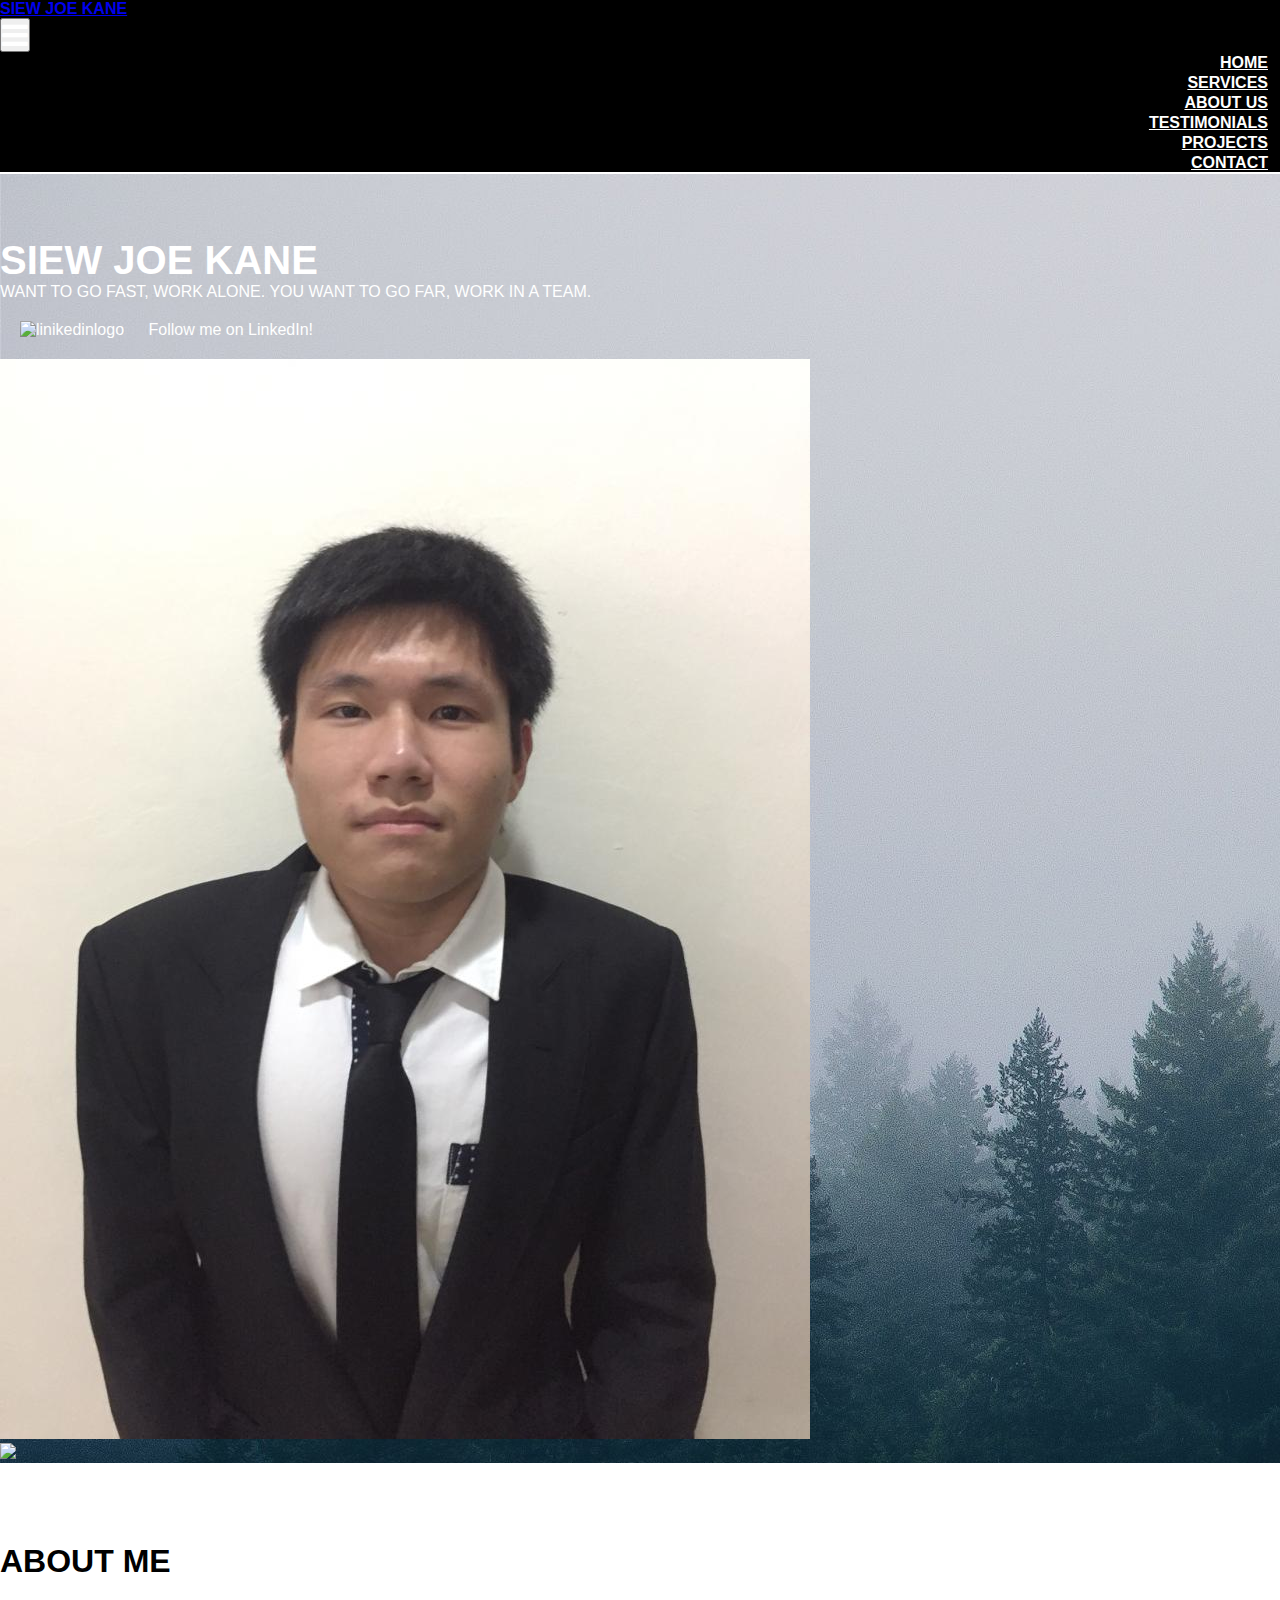
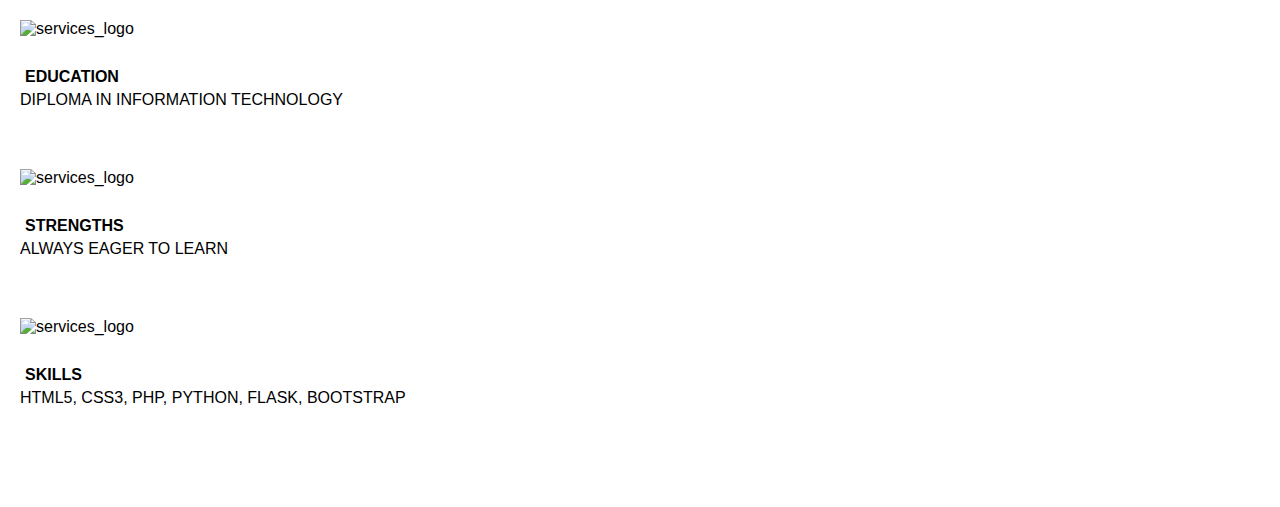
==== template/index.html @ 378c240d "personal website" ====
<!DOCTYPE html>
<html lang="en">
<head>
    <meta charset="UTF-8">
    <meta name="viewport" content="width=device-width, initial-scale=1.0">
    <link rel="stylesheet" href="../static/style.css" />
    <link rel="stylesheet" href="https://cdn.jsdelivr.net/npm/bootstrap@4.5.3/dist/css/bootstrap.min.css" integrity="sha384-TX8t27EcRE3e/ihU7zmQxVncDAy5uIKz4rEkgIXeMed4M0jlfIDPvg6uqKI2xXr2" crossorigin="anonymous">
    <link rel="stylesheet" href="https://stackpath.bootstrapcdn.com/font-awesome/4.7.0/css/font-awesome.min.css" />
    
    <script src="https://code.jquery.com/jquery-3.5.1.slim.min.js" integrity="sha384-DfXdz2htPH0lsSSs5nCTpuj/zy4C+OGpamoFVy38MVBnE+IbbVYUew+OrCXaRkfj" crossorigin="anonymous"></script>
    <script src="https://cdn.jsdelivr.net/npm/bootstrap@4.5.3/dist/js/bootstrap.bundle.min.js" integrity="sha384-ho+j7jyWK8fNQe+A12Hb8AhRq26LrZ/JpcUGGOn+Y7RsweNrtN/tE3MoK7ZeZDyx" crossorigin="anonymous"></script>
    
    <title>Personal Website</title>
</head>
<body>
    <section id="nav-bar">
        <nav class="navbar navbar-expand-lg navbar-light bg-light">
            <a class="navbar-brand" href="#">
                <h4 class="siewjoekane">SIEW JOE KANE</h4>
            </a>            
            <button class="navbar-toggler" type="button" data-toggle="collapse" data-target="#navbarSupportedContent" aria-controls="navbarSupportedContent" aria-expanded="false" aria-label="Toggle navigation">
              <!-- <span class="navbar-toggler-icon"></span>   -->
              <i class="fa fa-bars" aria-hidden="true"></i>            
            </button>
          
            <div class="collapse navbar-collapse" id="navbarSupportedContent">
              <ul class="navbar-nav ml-auto">
                <li class="nav-item active">
                  <a class="nav-link" href="#">HOME <span class="sr-only">(current)</span></a>
                </li>
                <li class="nav-item">
                  <a class="nav-link" href="#">SERVICES</a>
                </li>               
                <li class="nav-item">
                  <a class="nav-link" href="#">ABOUT US</a>
                </li>
                <li class="nav-item">
                    <a class="nav-link" href="#">TESTIMONIALS</a>
                </li>
                <li class="nav-item">
                    <a class="nav-link" href="#">PROJECTS</a>
                </li>
                <li class="nav-item">
                    <a class="nav-link" href="#">CONTACT</a>
                </li>
              </ul>             
            </div>
          </nav>
    </section>

    <!-- Banner Section -->
    <section id="banner">
        <div class="container">
            <div class="row">
                <div class="col-md-6">
                    <p class="promo-title">SIEW JOE KANE</p>
                    <p>WANT TO GO FAST, WORK ALONE. YOU WANT TO GO FAR, WORK IN A TEAM.</p>
                    <a href="#"><img class="linkedinlogo" src="https://nepa.com/wp-content/uploads/2017/09/linkedin-logo.png" alt="linikedinlogo" /> Follow me on LinkedIn!</a>
                </div>

                <div class="col-md-6 text-center">
                    <img class="img-fluid" id="profile-image-jake" src="../image/jake.jpg" />
                </div>
            </div>
        </div>
        <img src="https://media.geeksforgeeks.org/wp-content/uploads/20200326181026/wave3.png" class="bottom-img" />
    </section>

    <!-- Services Section -->
    <section id="services">
        <div class="container text-center">
            <h1 class="title">ABOUT ME</h1>
            <div class="row text-center">                
                <div class="col-md-4 services">
                    <img class="service-img" src="https://i.pinimg.com/originals/3d/df/3d/3ddf3d64784a7057b7bc227b4405678a.jpg" alt="services_logo"/>
                    <h4>EDUCATION</h4>
                    <p>DIPLOMA IN INFORMATION TECHNOLOGY</p>
                </div>
                <div class="col-md-4 services">
                    <img class="service-img" src="https://lh3.googleusercontent.com/proxy/fjux8xXweDLStfPIID35zCIi2N5tNe45FMg2s9Aon40zBO48dVROQtdE25IvIEAl15Mp21B_i9JcO_m_TNqO0-JaZ4vKJHtj2hZ4WbURYV8Q8E0b8wbOAzSjehyQi8Fx8wta2qUJX6voQOj5YX1cCGs1uHXyU1ZgSSeQ3TW7m4ukGA" alt="services_logo"/>
                    <h4>STRENGTHS</h4>
                    <p>ALWAYS EAGER TO LEARN</p>
                </div>
                <div class="col-md-4 services">
                    <img class="service-img" src="https://www.pngitem.com/pimgs/m/133-1337201_jobs-png-transparent-background-japanese-specific-skill-visa.png" alt="services_logo"/>
                    <h4>SKILLS</h4>
                    <p>HTML5, CSS3, PHP, PYTHON, FLASK, BOOTSTRAP</p>
                </div>                
            </div>
        </div>
    </section>
</body>
</html>
---- static/style.css ----
* {
    margin: 0;
    padding: 0;
}

body {
    font-family: sans-serif;
}

#nav-bar {
    position: sticky;
    top: 0;
    z-index: 10;
}

.navbar {
    background-image: linear-gradient(to right, #000, #000);
    padding: 0 !important;
}

.logo-profile {
    width: 10%;
    height: 10%;
    margin: 5px;
}

.navbar-nav li {
    padding: 0 10px; 
    margin: 2px;
}

.navbar-nav li a {
    color: #fff !important;
    font-weight: 600;
    float: right;
    text-align: left;
}

.fa-bars {
    color: #fff;
    font-size: 30px !important;
}

.navbar-toggler{
    outline: none !important;
}


/* Banner Styling */
#banner {
    background-image: url("../image/forest.jpg");
    color: #fff;
    padding-top: 5%;

}

.promo-title{
    font-size: 40px;
    font-weight: 600;
    margin-top: 100;
}

.linkedinlogo {
    width: 45px;
    margin: 20px;
}

#banner a {
    color: #fff;
    text-decoration: none;
}

#profile-image-jake{
    width: auto;
    height: 50%;
}

.bottom-img{width: 100%;}

#siewjoekane{
    color: #fff;
}

/* services section */

#services{
    padding: 80px 0;    
}

.service-img {
    width: 100px;
    margin-top: 20px;
}

.services{
    padding: 20px;
}

.services h4{
    padding: 5px;
    margin-top: 25px;
    text-transform: uppercase;
}

.title::before {
    content:'';
    background: #7b1798;
    height:5px;    
}
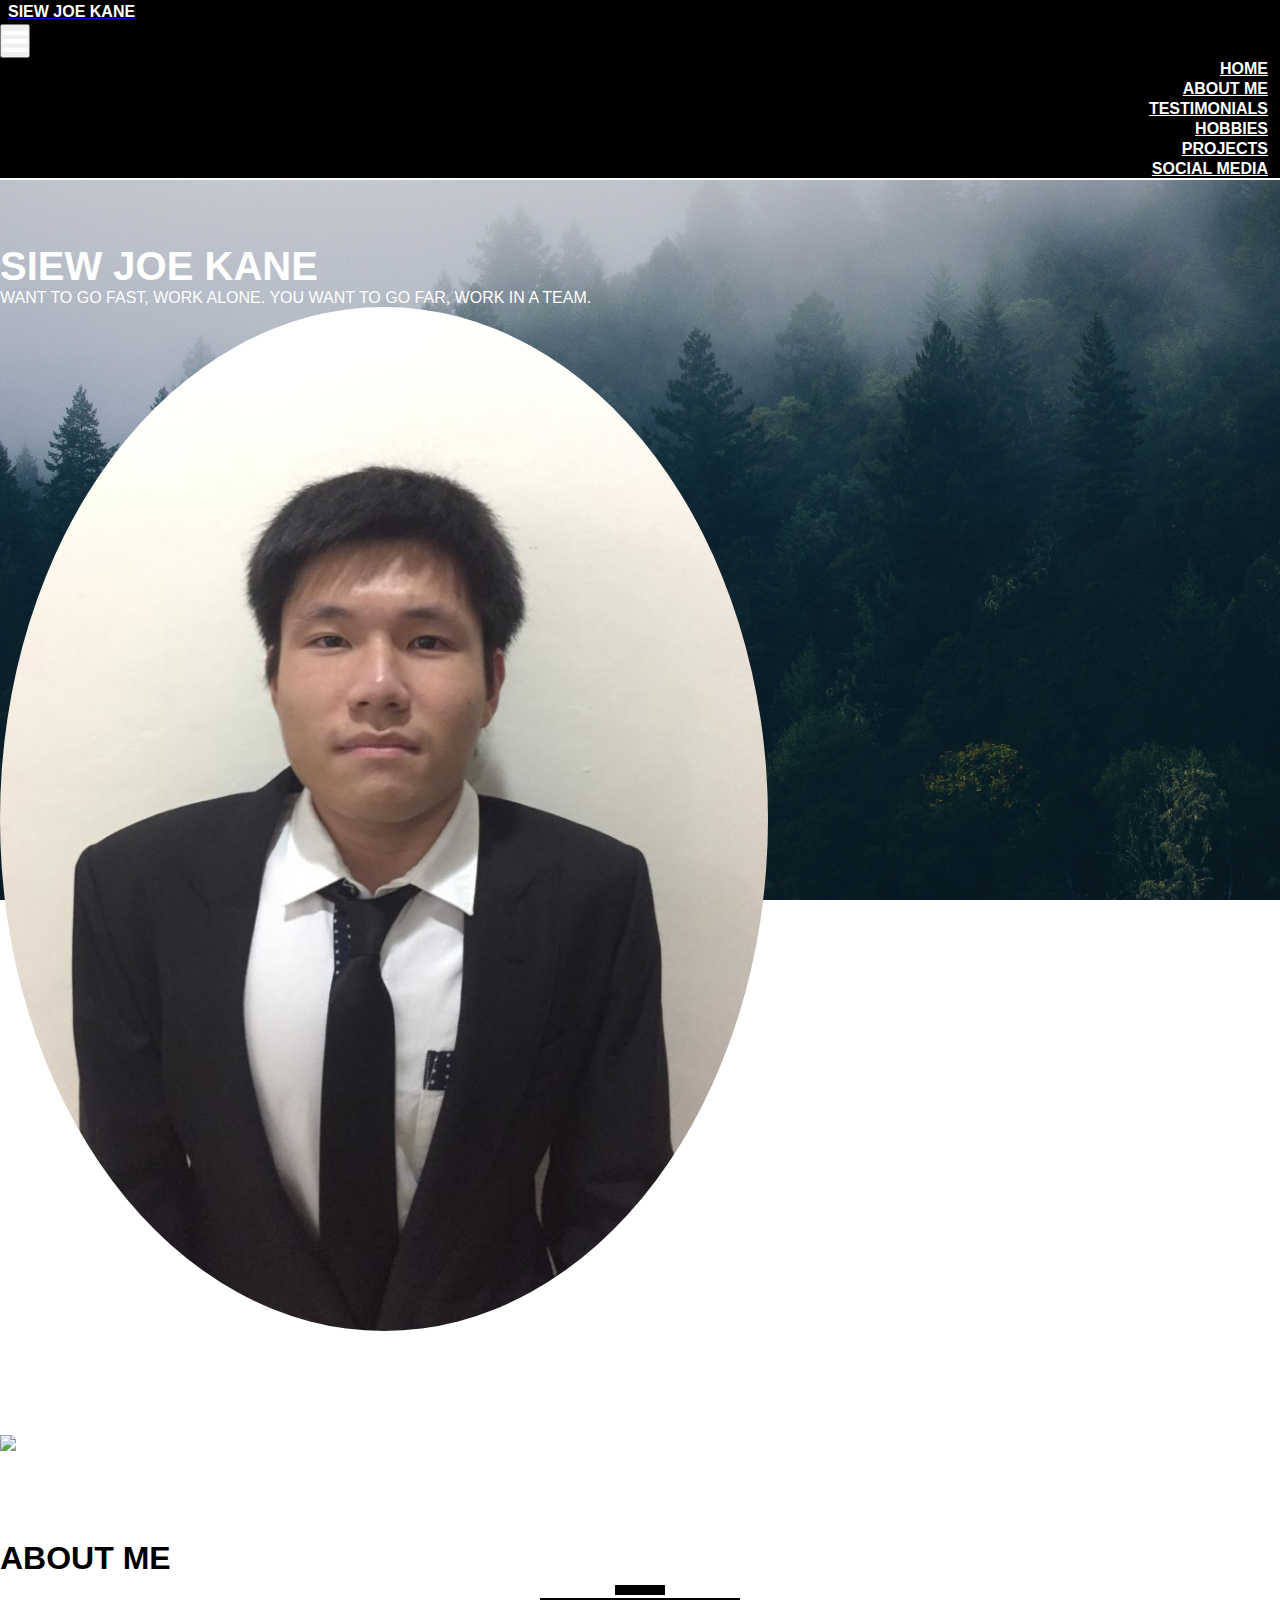
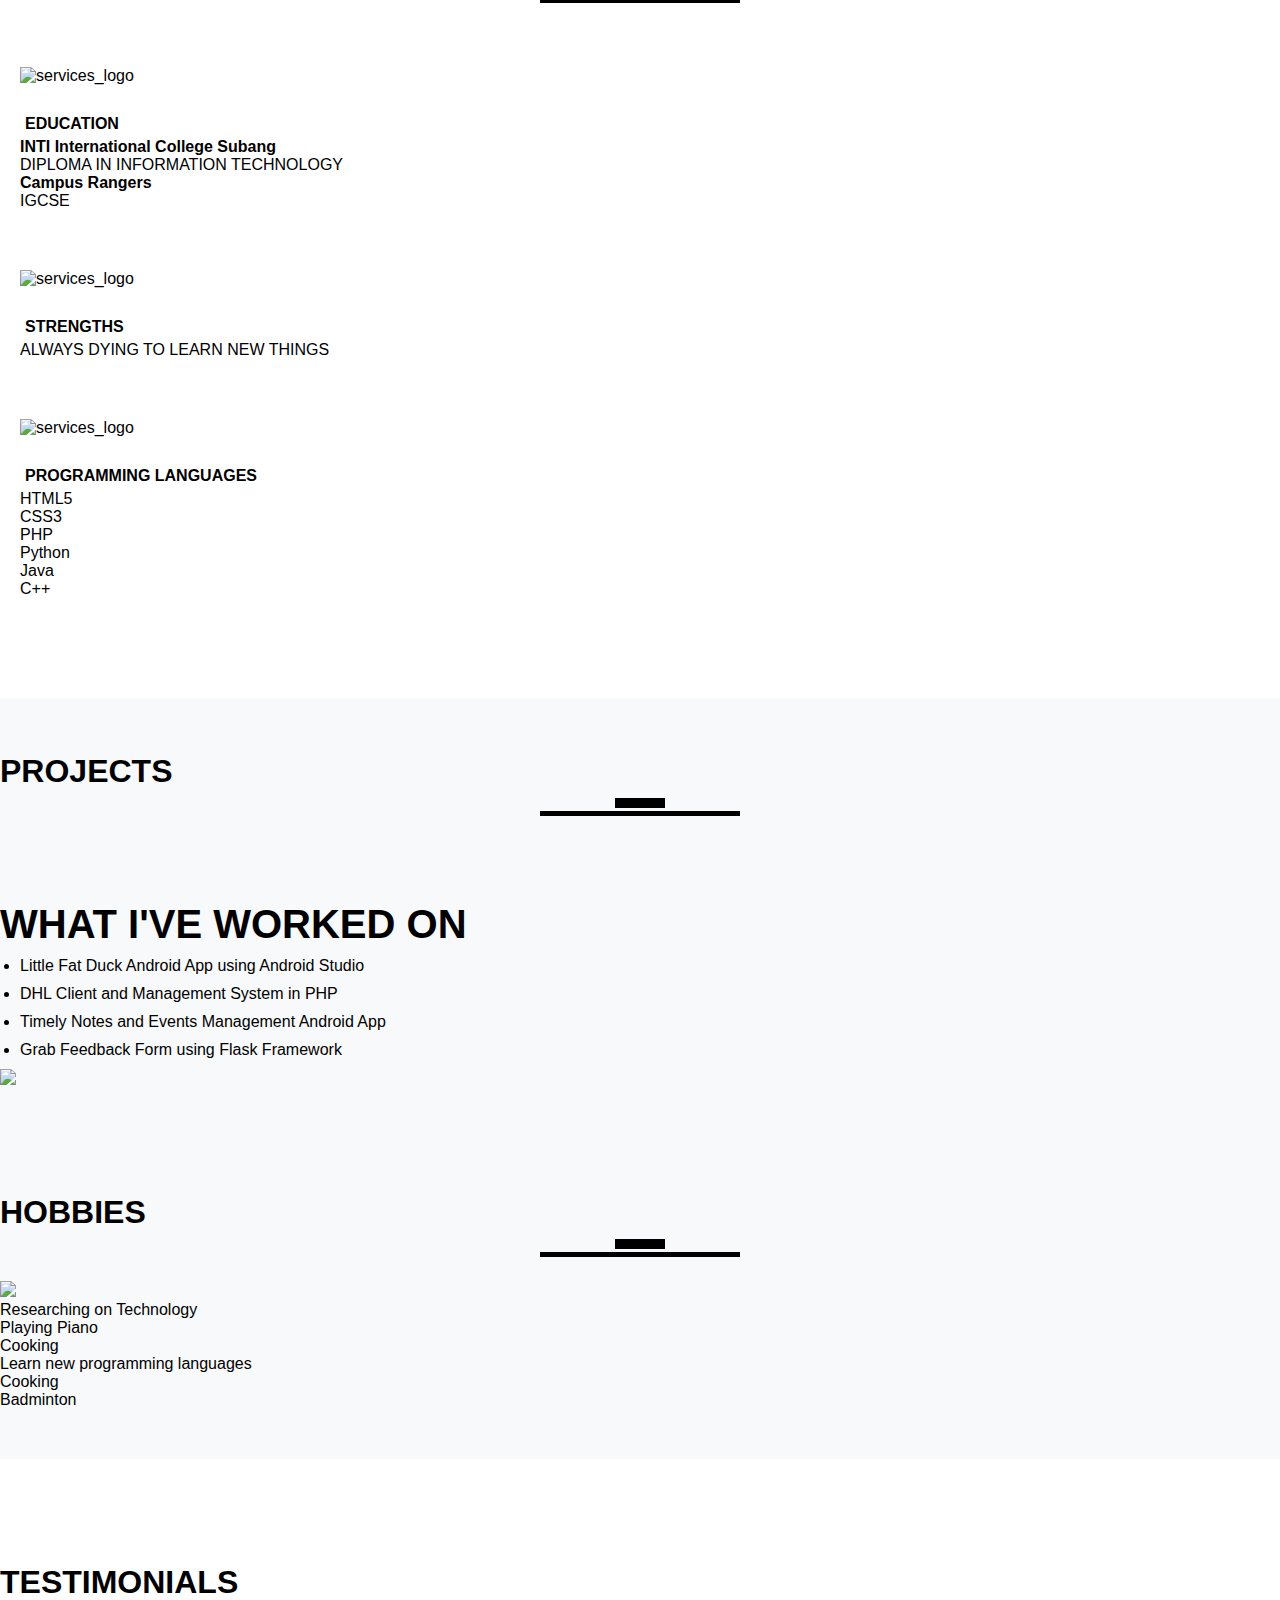
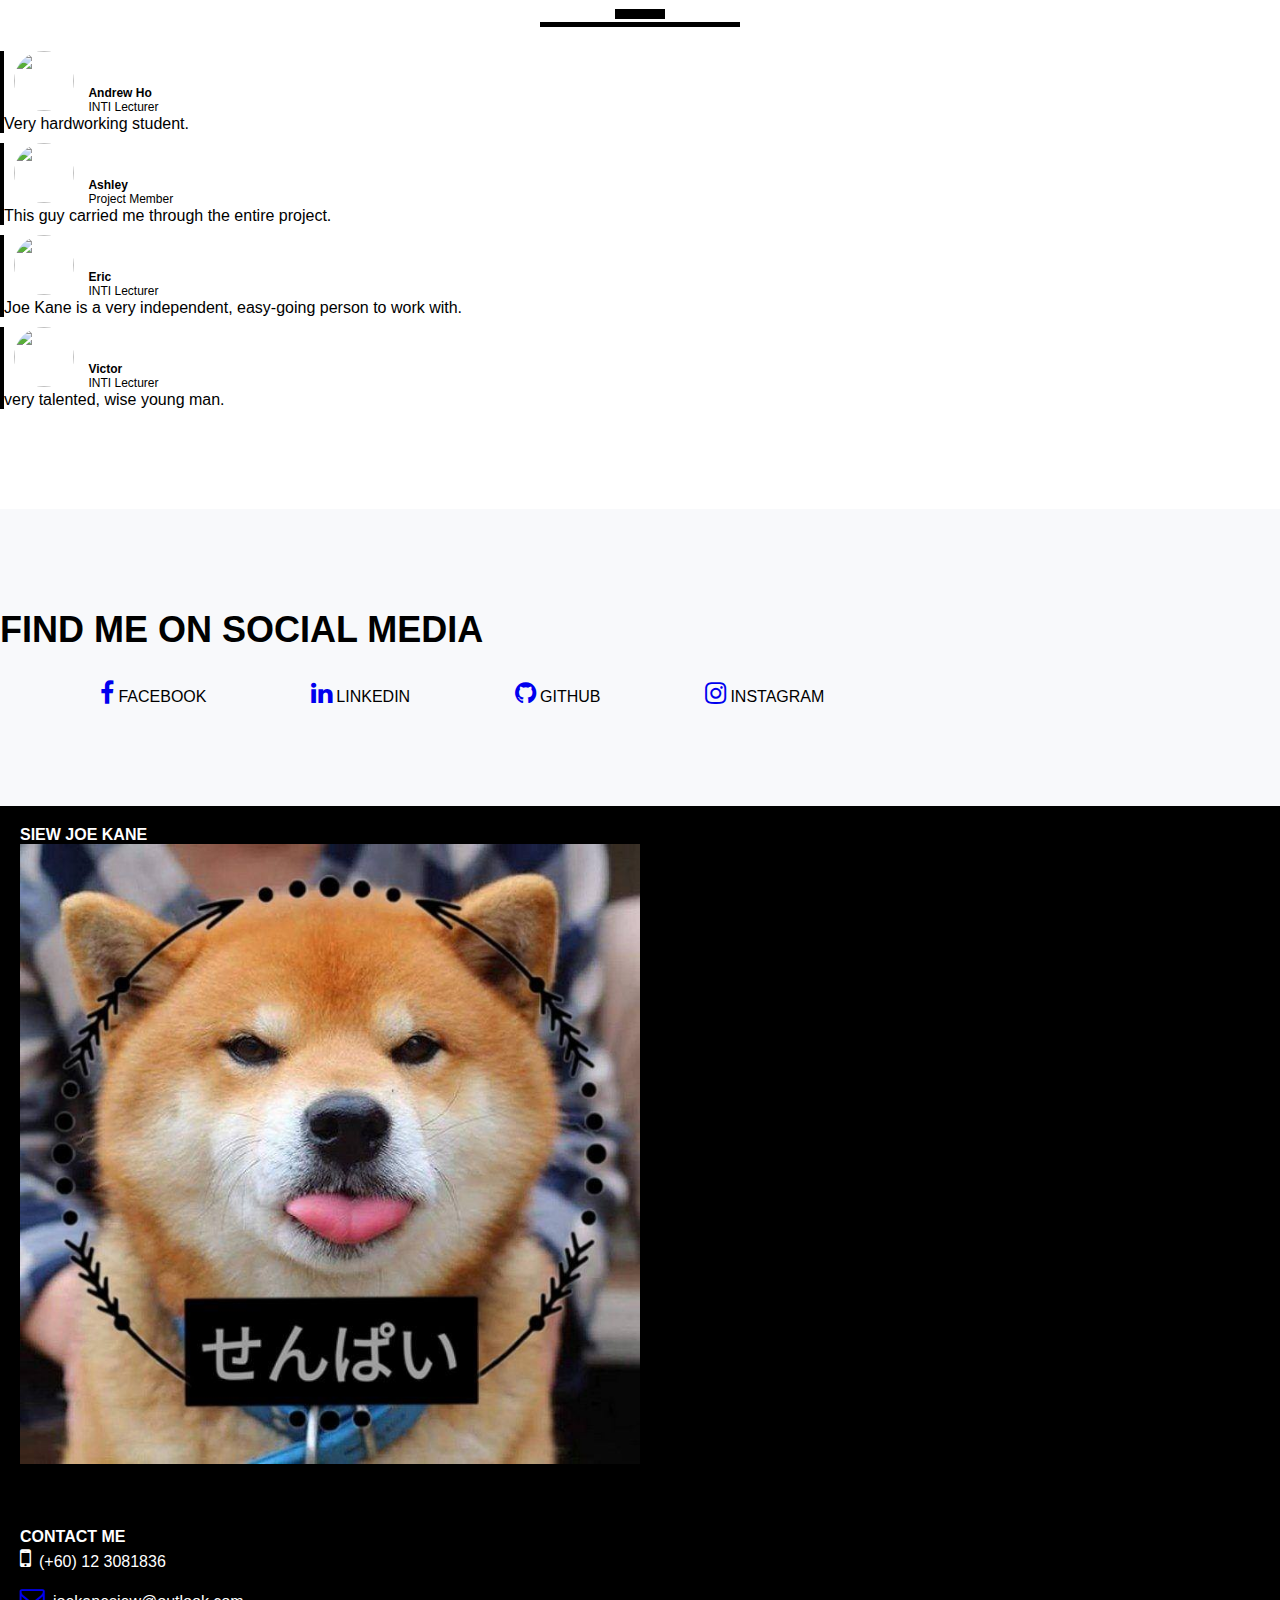
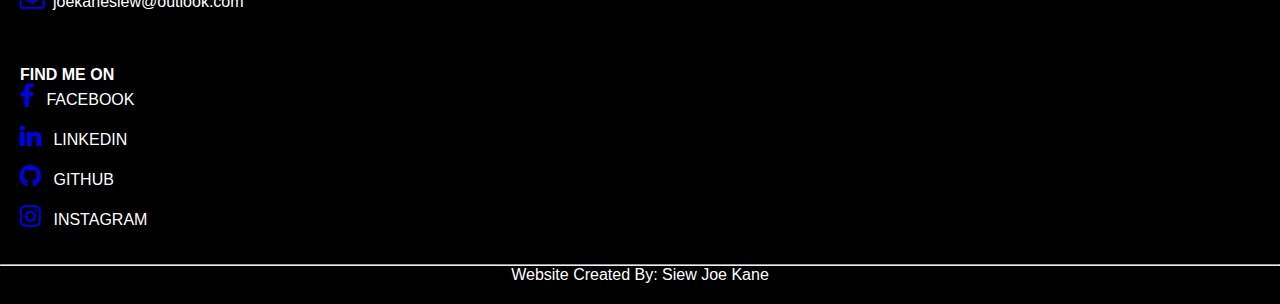
==== commit b6b7ea87: "jakesite1" ====
--- a/template/index.html
+++ b/template/index.html
@@ -16,8 +16,8 @@
     <section id="nav-bar">
         <nav class="navbar navbar-expand-lg navbar-light bg-light">
             <a class="navbar-brand" href="#">
-                <h4 class="siewjoekane">SIEW JOE KANE</h4>
-            </a>            
+                <h4 id="siewjoekaneH4Style" >SIEW JOE KANE</h4>
+            </a>
             <button class="navbar-toggler" type="button" data-toggle="collapse" data-target="#navbarSupportedContent" aria-controls="navbarSupportedContent" aria-expanded="false" aria-label="Toggle navigation">
               <!-- <span class="navbar-toggler-icon"></span>   -->
               <i class="fa fa-bars" aria-hidden="true"></i>            
@@ -29,19 +29,19 @@
                   <a class="nav-link" href="#">HOME <span class="sr-only">(current)</span></a>
                 </li>
                 <li class="nav-item">
-                  <a class="nav-link" href="#">SERVICES</a>
-                </li>               
-                <li class="nav-item">
-                  <a class="nav-link" href="#">ABOUT US</a>
-                </li>
-                <li class="nav-item">
-                    <a class="nav-link" href="#">TESTIMONIALS</a>
-                </li>
-                <li class="nav-item">
-                    <a class="nav-link" href="#">PROJECTS</a>
-                </li>
-                <li class="nav-item">
-                    <a class="nav-link" href="#">CONTACT</a>
+                  <a class="nav-link" href="#services">ABOUT ME</a>
+                </li>  
+                <li class="nav-item">
+                    <a class="nav-link" href="#testimonials">TESTIMONIALS</a>
+                </li>
+                <li class="nav-item">
+                    <a class="nav-link" href="#hobbies">HOBBIES</a>
+                </li>
+                <li class="hobbies">
+                    <a class="nav-link" href="#about-us">PROJECTS</a>
+                </li>
+                <li class="nav-item">
+                    <a class="nav-link" href="#social-media">SOCIAL MEDIA</a>
                 </li>
               </ul>             
             </div>
@@ -54,8 +54,7 @@
             <div class="row">
                 <div class="col-md-6">
                     <p class="promo-title">SIEW JOE KANE</p>
-                    <p>WANT TO GO FAST, WORK ALONE. YOU WANT TO GO FAR, WORK IN A TEAM.</p>
-                    <a href="#"><img class="linkedinlogo" src="https://nepa.com/wp-content/uploads/2017/09/linkedin-logo.png" alt="linikedinlogo" /> Follow me on LinkedIn!</a>
+                    <p>WANT TO GO FAST, WORK ALONE. YOU WANT TO GO FAR, WORK IN A TEAM.</p>                    
                 </div>
 
                 <div class="col-md-6 text-center">
@@ -70,24 +69,153 @@
     <section id="services">
         <div class="container text-center">
             <h1 class="title">ABOUT ME</h1>
+
             <div class="row text-center">                
                 <div class="col-md-4 services">
                     <img class="service-img" src="https://i.pinimg.com/originals/3d/df/3d/3ddf3d64784a7057b7bc227b4405678a.jpg" alt="services_logo"/>
                     <h4>EDUCATION</h4>
-                    <p>DIPLOMA IN INFORMATION TECHNOLOGY</p>
+                    <p><b>INTI International College Subang</b><br>DIPLOMA IN INFORMATION TECHNOLOGY</p>
+                    <p><b>Campus Rangers</b><br>IGCSE</p>
                 </div>
                 <div class="col-md-4 services">
                     <img class="service-img" src="https://lh3.googleusercontent.com/proxy/fjux8xXweDLStfPIID35zCIi2N5tNe45FMg2s9Aon40zBO48dVROQtdE25IvIEAl15Mp21B_i9JcO_m_TNqO0-JaZ4vKJHtj2hZ4WbURYV8Q8E0b8wbOAzSjehyQi8Fx8wta2qUJX6voQOj5YX1cCGs1uHXyU1ZgSSeQ3TW7m4ukGA" alt="services_logo"/>
                     <h4>STRENGTHS</h4>
-                    <p>ALWAYS EAGER TO LEARN</p>
+                    <p>ALWAYS DYING TO LEARN NEW THINGS</p>
                 </div>
                 <div class="col-md-4 services">
                     <img class="service-img" src="https://www.pngitem.com/pimgs/m/133-1337201_jobs-png-transparent-background-japanese-specific-skill-visa.png" alt="services_logo"/>
-                    <h4>SKILLS</h4>
-                    <p>HTML5, CSS3, PHP, PYTHON, FLASK, BOOTSTRAP</p>
+                    <h4>PROGRAMMING LANGUAGES</h4>
+                    <ul>
+                        <li>HTML5</li>
+                        <li>CSS3</li>
+                        <li>PHP</li>
+                        <li>Python</li>
+                        <li>Java</li>
+                        <li>C++</li>
+                    </ul>
                 </div>                
-            </div>
-        </div>
+            </div>            
+        </div>
+    </section>
+
+    <!-- About Us -->
+    <section id="about-us">
+        <div class="container">
+            <h1 class="title text-center">PROJECTS</h1>
+
+            <div class="row">
+                <div class="col-md-6">
+                    <p class="about-title">WHAT I'VE WORKED ON</p>
+                    <ul>
+                        <li>Little Fat Duck Android App using Android Studio</li>
+                        <li>DHL Client and Management System in PHP</li>
+                        <li>Timely Notes and Events Management Android App</li>
+                        <li>Grab Feedback Form using Flask Framework</li>
+                    </ul>
+                </div>
+                <div class="col-md-6">
+                    <img class="image-fluid right-image" src="https://image.freepik.com/free-vector/business-team-discussing-ideas-startup_74855-4380.jpg" />
+                </div>
+            </div>
+        </div>
+    </section>
+
+    <!-- hobbies -->
+    <section id="hobbies">
+        <div class="container">
+            <h1 class="title text-center">HOBBIES</h1>
+            <div class="row">
+                <div class="col-md-6 left-image">
+                    <img class="image-fluid left-image" src="https://img.freepik.com/free-vector/people-different-types-hobbies-coworking-center_82574-7008.jpg?size=626&ext=jpg" />
+                </div>
+                <div class="col-md-6">
+                    <ul>
+                        <li>Researching on Technology</li>
+                        <li>Playing Piano</li>
+                        <li>Cooking</li>
+                        <li>Learn new programming languages</li>
+                        <li>Cooking</li>
+                        <li>Badminton</li>                        
+                    </ul>
+                </div>
+            </div>
+        </div>
+    </section>
+
+    <!-- Testimonials -->
+    <section id="testimonials">
+        <div class="container">
+            <h1 class="title text-center">TESTIMONIALS</h1>
+            <div class="row offset-2">
+                <div class="col-md-5 testimonials">
+                    <img src="https://www.gse.harvard.edu/sites/default/files/faculty/images/andrew-ho-86250.jpg" />
+                    <p class="user-details"><b>Andrew Ho</b><br>INTI Lecturer</p>
+                    <p>Very hardworking student.</p>
+                </div>
+
+                <div class="col-md-5 testimonials">
+                    <img src="https://cdn.fastly.picmonkey.com/contentful/h6goo9gw1hh6/2sNZtFAWOdP1lmQ33VwRN3/24e953b920a9cd0ff2e1d587742a2472/1-intro-photo-final.jpg?w=800&q=70" />
+                    <p class="user-details"><b>Ashley</b><br>Project Member</p>
+                    <p>This guy carried me through the entire project.</p>
+                </div>
+
+                <div class="col-md-5 testimonials">
+                    <img src="https://www.sardiniauniqueproperties.com/wp-content/uploads/2015/10/square-profile-pic-2.jpg" />
+                    <p class="user-details"><b>Eric</b><br>INTI Lecturer</p>
+                    <p>Joe Kane is a very independent, easy-going person to work with.</p>
+                </div>
+
+                <div class="col-md-5 testimonials">
+                    <img src="https://profilemagazine.com/wp-content/uploads/2020/04/Ajmere-Dale-Square-thumbnail.jpg" />
+                    <p class="user-details"><b>Victor</b><br>INTI Lecturer</p>
+                    <p>very talented, wise young man.</p>
+                </div>
+            </div>
+        </div>
+    </section>
+
+    <!-- Social Media -->
+    <section id="social-media">
+        <div class="container text-center">
+            <p>FIND ME ON SOCIAL MEDIA</p>
+            <div class="rows">
+                <div class="social-icons">
+                    <a href="#"><i class="fa fa-facebook" aria-hidden="true"></i></a> FACEBOOK
+                    <a href="https://www.linkedin.com/in/siew-joe-kane-a411811b5/"><i class="fa fa-linkedin" aria-hidden="true"></i></a> LINKEDIN
+                    <a href="https://github.com/JakeSiewJK64"><i class="fa fa-github" aria-hidden="true"></i></i></a> GITHUB
+                    <a href="https://www.instagram.com/dinnerheist/"><i class="fa fa-instagram" aria-hidden="true"></i></a> INSTAGRAM
+                </div>
+            </div>
+        </div>
+    </section>
+
+    <!-- Footer Section -->
+    <section id="footer">
+        <div class="container">
+            <div class="row offset-1">
+                <div class="col-md-4 footer-box">
+                    <p><b>SIEW JOE KANE</b></p>
+                    <img src="../image/profile.jpg" />
+                    
+                </div>                
+
+                <div class="col-md-4 footer-box">
+                    <p><b>CONTACT ME</b></p>
+                    <p><i class="fa fa-mobile" aria-hidden="true"></i>(+60) 12 3081836</p>
+                    <p><a href="mailto:joekanesiew@outlook.com"><i class="fa fa-envelope-o" aria-hidden="true"></i></a>joekanesiew@outlook.com</p>
+                </div>
+
+                <div class="col-md-4 footer-box">
+                    <p><b>FIND ME ON</b></p>
+                    <a href="#"><i class="fa fa-facebook" aria-hidden="true"></i></a> FACEBOOK <br>
+                    <a href="https://www.linkedin.com/in/siew-joe-kane-a411811b5/"><i class="fa fa-linkedin" aria-hidden="true"></i></a> LINKEDIN <br>
+                    <a href="https://github.com/JakeSiewJK64"><i class="fa fa-github" aria-hidden="true"></i></i></a> GITHUB <br>
+                    <a href="https://www.instagram.com/dinnerheist/"><i class="fa fa-instagram" aria-hidden="true"></i></a> INSTAGRAM <br>
+                </div>
+            </div>            
+            <hr>
+            <p class="copyright">Website Created By: Siew Joe Kane</p>
+        </div>        
     </section>
 </body>
 </html>--- a/static/style.css
+++ b/static/style.css
@@ -4,7 +4,7 @@
 }
 
 body {
-    font-family: sans-serif;
+    font-family: sans-serif;    
 }
 
 #nav-bar {
@@ -13,6 +13,12 @@
     z-index: 10;
 }
 
+#nav-bar h4{
+    color: #fff;
+    padding: 3px;
+    margin-left: 5px;
+}
+
 .navbar {
     background-image: linear-gradient(to right, #000, #000);
     padding: 0 !important;
@@ -51,7 +57,11 @@
     background-image: url("../image/forest.jpg");
     color: #fff;
     padding-top: 5%;
-
+    background-attachment: fixed;
+    background-position: center;
+    background-repeat: no-repeat;
+    background-size: cover;
+    height: 100%;
 }
 
 .promo-title{
@@ -71,24 +81,27 @@
 }
 
 #profile-image-jake{
-    width: auto;
-    height: 50%;
+    width: 60%;
+    height: auto;
+    border-radius: 50%;
+    margin-bottom: 100px;
 }
 
 .bottom-img{width: 100%;}
 
-#siewjoekane{
-    color: #fff;
-}
-
-/* services section */
+/* services section styling*/
 
 #services{
     padding: 80px 0;    
 }
 
+.services ul {
+    list-style-type: none;
+}
+
 .service-img {
-    width: 100px;
+    width: 100%;
+    height: 50%;
     margin-top: 20px;
 }
 
@@ -97,6 +110,7 @@
 }
 
 .services h4{
+    color: #000;    
     padding: 5px;
     margin-top: 25px;
     text-transform: uppercase;
@@ -104,6 +118,164 @@
 
 .title::before {
     content:'';
-    background: #7b1798;
+    background: #000;
     height:5px;    
-}+    width: 200px;
+    margin-left: auto;
+    margin-right: auto;
+    display: block;
+    transform: translateY(63px);
+}
+
+.title::after {
+    content:'';
+    background: #000;
+    height:10px;    
+    width: 50px;
+    margin-left: auto;
+    margin-right: auto;
+    display: block;
+    margin-bottom: 40px;
+    transform: translateY(8px);
+}
+
+#services .btn-primary {
+    box-shadow: none;
+    padding: 8px 25px;
+    border: none;
+    border-radius: 20px;
+    background-image: linear-gradient(to right, #000, #00e);
+}
+
+/* About us section styling */
+#about-us {
+    background: #f8f9fa;
+    padding-bottom: 50px;
+    padding-top: 50px;    
+}
+
+#about-us ul li {
+    margin: 10px 0px;
+}
+
+.right-image{
+    width: 100%;
+    height: auto;
+}
+
+#about-us ul {
+    margin-left: 20px;
+}
+
+.about-title {
+    font-size: 40px;
+    font-weight: 600;
+    margin-top: 8%; 
+}
+
+/* hobbies */
+#hobbies {
+    background: #f8f9fa;
+    padding-bottom: 50px;
+    padding-top: 50px;
+}
+
+.left-image {
+    width: 100%;
+    height: auto;
+}
+
+.hobbies ul li {
+    margin: 10px 0;
+}
+
+.hobbies ul {
+    margin-left: 20px;
+}
+
+/* TESTIMONIALS STYLING*/
+
+#testimonials {
+    margin: 100px 0;
+}
+
+.testimonials {
+    border-left: 4px solid #000;
+    margin-bottom: 10px;    
+}
+
+.testimonials img {
+    height: 60px;
+    width: 60px;
+    border-radius: 50%;
+    margin: 0 10px;
+}
+
+.user-details {
+    display: inline-block;
+    font-size: 12px;
+}
+
+/* Social media section STYLING*/
+
+#social-media {
+    background: #f8f9fb;
+    padding: 100px 0;    
+}
+
+#social-media p {
+    font-size: 36px;
+    font-weight: 600;
+    margin-bottom: 30px;
+}
+
+.social-icons {
+    transition: 0.5s;  
+}
+
+.social-icons a {
+    margin-left: 100px;
+}
+
+.social-icons a:hover i {   
+    transform: translateY(-10px);
+}
+
+.social-icons .fa {
+    font-size: 25px;
+}
+
+/* footer */
+#footer{
+    background: #000;
+    color: #fff;    
+}
+
+.footer-box {
+    padding: 20px;
+}
+
+.footer-box img {
+    margin-bottom: 20px;
+    width: 50%;
+    height: auto;
+}
+
+.footer-box i {
+    margin-bottom: 15px;
+}
+
+hr {
+    color: #fff;
+}
+
+.footer-box .fa {
+    font-size: 25px;
+    margin-right: 8px;
+}
+
+.copyright {
+    margin-bottom: 0px;
+    text-align: center;
+    padding-bottom: 20px;
+}
